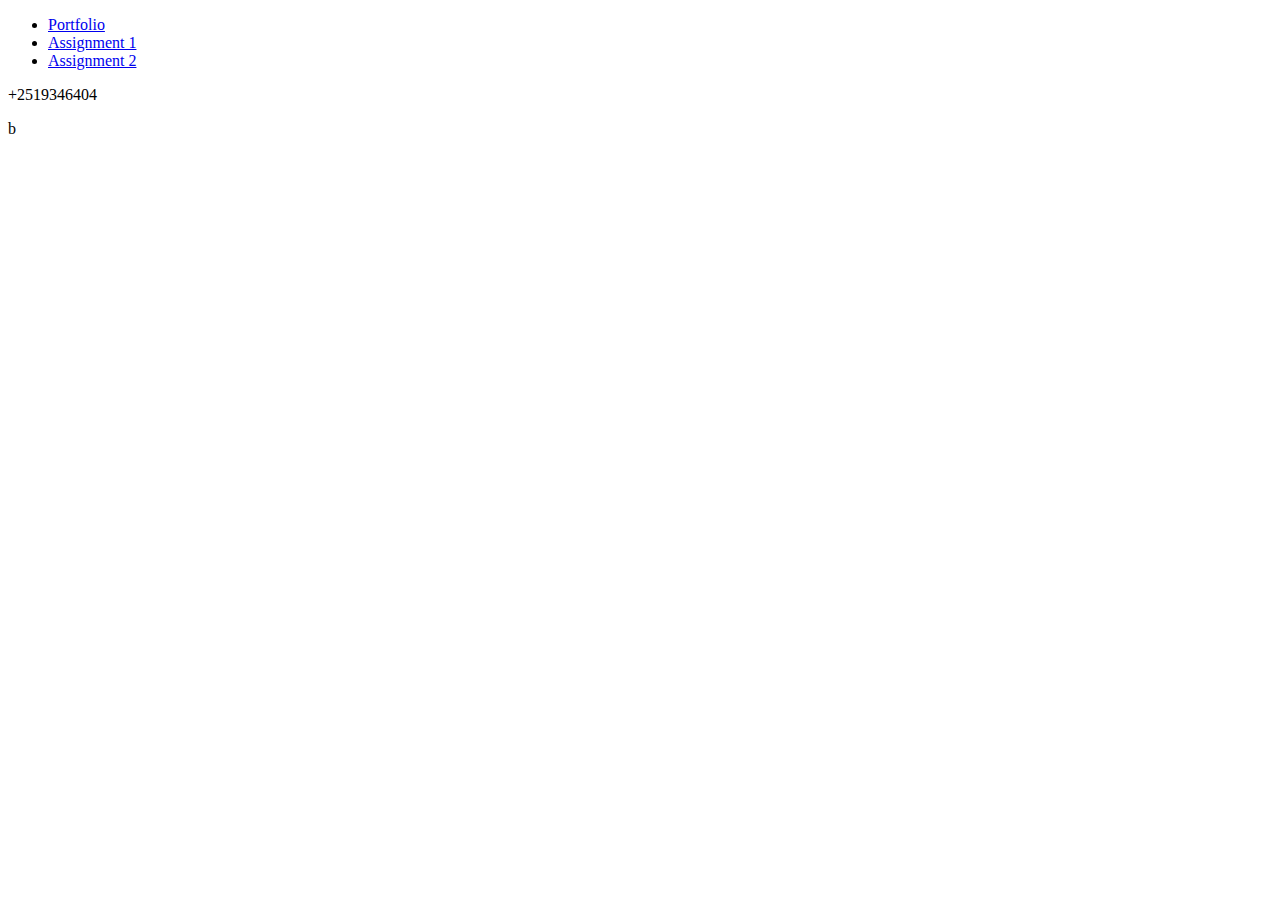
==== contact.html @ 3b3f895d "My first commit!" ====
<!DOCTYPE html>
<html lang="en">
<head>
    <meta charset="UTF-8">
    <meta name="viewport" content="width=h, initial-scale=1.0">
    <meta http-equiv="X-UA-Compatible" content="ie=edge">
    <title>Document</title>
</head>
<body>
        <ul id="nav">
                <li><a href="portfolio.html">Portfolio</a></li>
                <li><a href="color.html">Assignment 1</a></li>
                <li><a href="assignment2.html">Assignment 2</a></li>
            </ul>
    <p>+2519346404</p>
    <p>b</p>
</body>
</html>
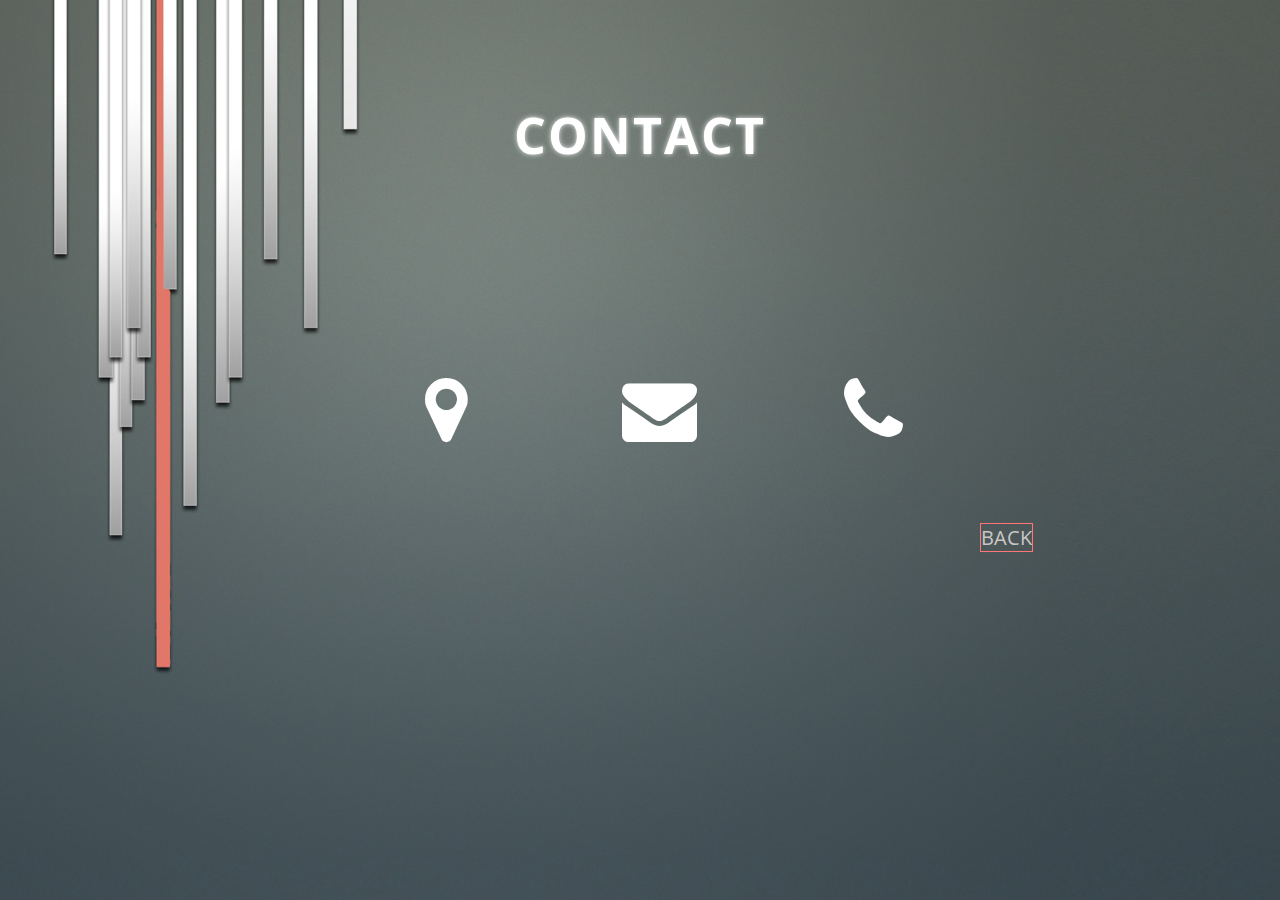
==== commit 54cf518f: "Main website!" ====
--- a/contact.html
+++ b/contact.html
@@ -2,17 +2,43 @@
 <html lang="en">
 <head>
     <meta charset="UTF-8">
-    <meta name="viewport" content="width=h, initial-scale=1.0">
+    <meta name="viewport" content="width=device-width, initial-scale=1.0">
     <meta http-equiv="X-UA-Compatible" content="ie=edge">
-    <title>Document</title>
+    <title>CONTACT</title>
+    <link href="https://maxcdn.bootstrapcdn.com/font-awesome/4.7.0/css/font-awesome.min.css" rel="stylesheet"> 
+    <link rel="stylesheet" href="contact.css">
 </head>
 <body>
-        <ul id="nav">
-                <li><a href="portfolio.html">Portfolio</a></li>
-                <li><a href="color.html">Assignment 1</a></li>
-                <li><a href="assignment2.html">Assignment 2</a></li>
-            </ul>
-    <p>+2519346404</p>
-    <p>b</p>
+        <h1>CONTACT </h1>
+                    <ul> 
+                            <li> 
+                             <div class="icon"> 
+                              <a href="#"> 
+                               <i class="fa fa-map-marker" aria-hidden="true"></i> 
+                               <div class="text">Torhailoch, A.A., Ethiopia</div> 
+                              </a> 
+                             </div> 
+                            </li> 
+                            <li> 
+                             <div class="icon"> 
+                              <a href="#"> 
+                               <i class="fa fa-envelope" aria-hidden="true"></i> 
+                               <div class="text">betelhemeshete1@gmail.com</div> 
+                              </a> 
+                             </div> 
+                            </li> 
+                            <li> 
+                             <div class="icon"> 
+                              <a href="#"> 
+                               <i class="fa fa-phone" aria-hidden="true"></i> 
+                               <div class="text">+251920346404</div> 
+                              </a> 
+                             </div> 
+                            </li> 
+                           </ul>
+                </div>
+            <div id="footer">
+                <p id="back-top"><a href="index.html">BACK</a></p>
+            </div>  
 </body>
 </html>--- a/contact.css
+++ b/contact.css
@@ -0,0 +1,81 @@
+@import url("https://fonts.googleapis.com/css?family=Open+Sans&display=swap");
+body { 
+    font-family: 'Open Sans', sans-serif;
+    font-size: 15px;
+    line-height: 1.5;
+	padding: 0px;
+    margin:0;
+    background-image: url(background2.jpg);
+    background-size: cover;
+
+}
+ul 
+{ 
+ margin: 200px auto; 
+ width: 50%; 
+} 
+ul li 
+{ 
+ list-style: none; 
+ float: left; 
+ text-align: center; 
+ width: 33.33%; 
+} 
+ul li a 
+{ 
+ color: #fff; 
+ text-decoration: none; 
+} 
+ul li a .fa 
+{ 
+ font-size: 5em; 
+ transition: .5s; 
+} 
+ul li a .text 
+{ 
+ opacity: 0; 
+ transition: .5s; 
+ transform: translateY(20px); 
+} 
+ul li:hover .fa 
+{ 
+ transform: translateY(-20px) scale(.5); 
+} 
+ul li:hover .text 
+{ 
+ transform: translateY(-20px); 
+ opacity: 1; 
+}
+h1 {
+    font-size: 50px;
+    color: white;
+    text-align: center;
+ padding-top: 5%;
+    left: 30%;
+    letter-spacing: 2px;
+    text-shadow: 0px 0px 5px #eee;
+  }
+  #footer {
+    padding: 150px 150px 0 0px;
+   overflow: hidden; margin: 0 0 0 0;
+   }
+
+   #footer a{
+     text-decoration: none;
+     text-transform: uppercase;
+  }
+  #footer p#back-top {
+      font-size: 20px; float: center; margin: 0 0 0px 0;
+      }
+  
+  #footer a {
+      color: rgb(201, 198, 198); text-decoration: none;
+      border: 1px solid #ff7675
+      }
+      #footer a:hover {
+       background-color:rgb(201, 198, 198);
+       color:rgb(75, 74, 74);
+       font-weight: bold;
+       transition:1s all ease;
+     }
+
